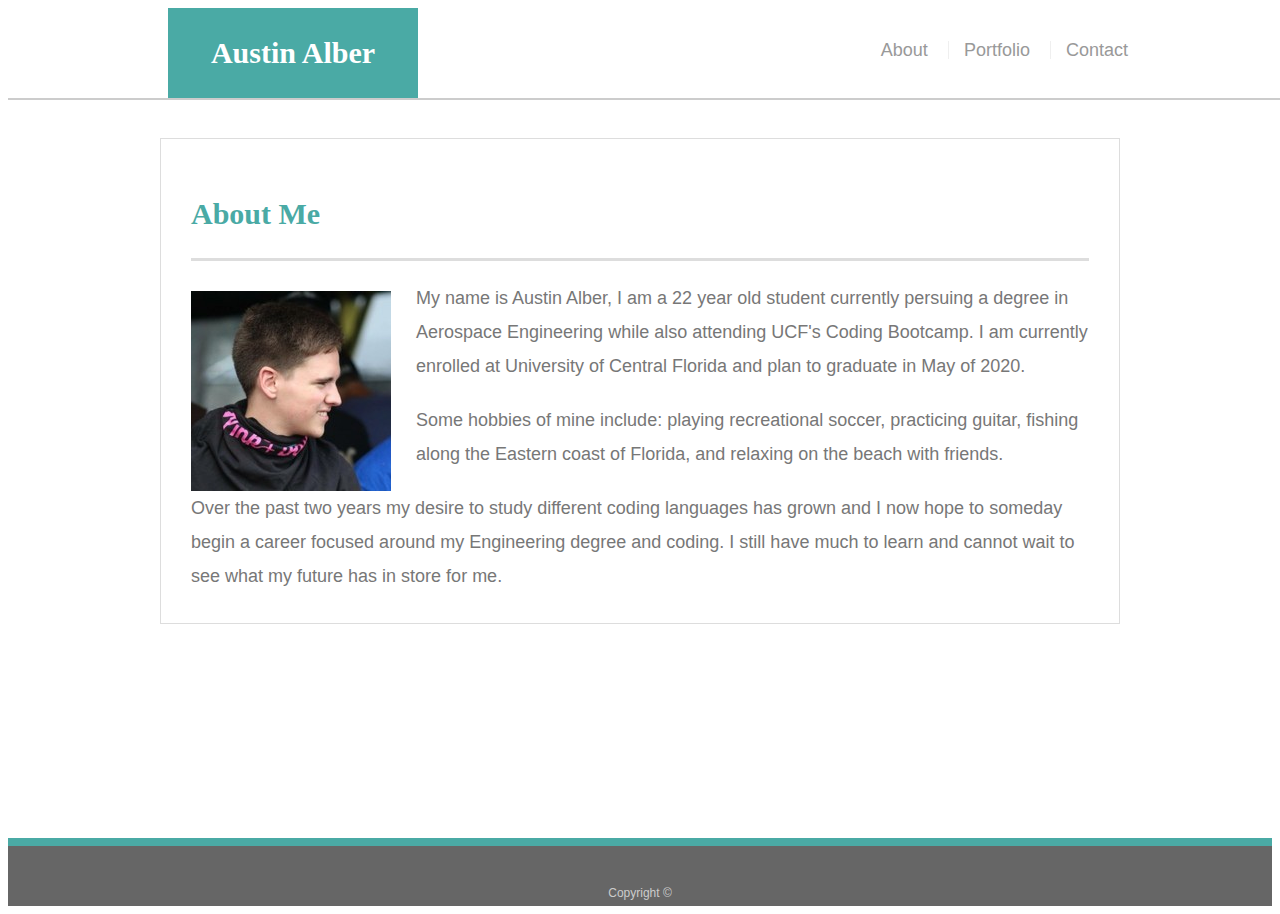
==== index.html @ 4f6f2afc "Added files from original portfolio. Prior to any changes" ====
<!doctype html>
<html lang="en-us">

<head>
  <meta charset="UTF-8">
  <title>About | Austin Alber</title>
  <link rel="stylesheet" type="text/css" href="assets/css/style.css">
</head>

<body>

  <header id="masthead">
    <div class="container">
      <a href="index.html" id="logo">Austin Alber</a>
      <nav>
        <a href="index.html">About</a>
        <a href="portfolio.html">Portfolio</a>
        <a href="contact.html">Contact</a>
      </nav>
    </div>
  </header>

  <div id="main-container" class="container">
    <section class="main-section">
      <h1>About Me</h1>

      <img src="assets/images/austin.jpg" class="auth-image" alt="Austin Alber">

      <p>My name is Austin Alber, I am a 22 year old student currently persuing a degree in Aerospace Engineering while also attending UCF's Coding Bootcamp. I am currently enrolled at University of Central Florida and plan to graduate in May of 2020.</p>

      <p>Some hobbies of mine include: playing recreational soccer, practicing guitar, fishing along the Eastern coast of Florida, and relaxing on the beach with friends.</p>

      <p>Over the past two years my desire to study different coding languages has grown and I now hope to someday begin a career focused around my Engineering degree and coding. I still have much to learn and cannot wait to see what my future has in store for me.</p>

    </section>

  </div>

  <footer>
    <div class="container">
      Copyright &copy; 
    </div>
  </footer>
</body>

</html>
---- assets/css/style.css ----
body {
    font-family: Arial, "Helvetica Neue", Helvetica, sans-serif;
    font-size: 18px;
    line-height: 34px;
    color: #777777;
    background: url("../images/concrete_seamless.png");
  }
  
  * {
    box-sizing: border-box;
  }
  
  /* general */
  
  .container {
    width: 100%;
    max-width: 960px;
    margin: 0 auto;
    clear: both;
  }
  
  h1,
  h2,
  h3,
  p {
    margin-bottom: 20px;
  }
  
  p:last-child {
    margin-bottom: 0;
  }
  
  h1,
  h2,
  h3 {
    font-family: Georgia, Times, "Times New Roman", serif;
    font-weight: 700;
    color: #4aaaa5;
  }
  
  h1 {
    padding-bottom: 20px;
    font-size: 30px;
    line-height: 49px;
    border-bottom: 3px solid #dddddd;
  }
  
  h2,
  h3 {
    font-size: 22px;
  }
  
  /* header */
  
  #masthead {
    position: fixed;
    z-index: 99;
    width: 100%;
    margin: 0 0 30px;
    overflow: auto;
    color: #ffffff;
    background: #ffffff;
    border-bottom: 2px solid #cccccc;
  }
  
  #logo {
    float: left;
    width: 250px;
    height: 90px;
    font-family: Georgia, Times, "Times New Roman", serif;
    font-size: 30px;
    font-weight: 700;
    line-height: 90px;
    color: #ffffff;
    text-align: center;
    text-decoration: none;
    background: #4aaaa5;
  }
  
  nav {
    float: right;
    margin-top: 25px;
  }
  
  nav a {
    display: inline-block;
    padding-left: 15px;
    margin-left: 15px;
    line-height: 18px;
    color: #999;
    text-decoration: none;
    border-left: 1px solid #efefef;
  }
  
  nav a:first-child {
    border-left: 0 none;
  }
  
  /* footer */
  
  footer {
    padding: 30px 0;
    clear: both;
    font-size: 12px;
    color: #ffffff;
    color: #cccccc;
    text-align: center;
    background: #666666;
    border-top: 8px solid #4aaaa5;
    height: 50px;
  }
  
  h3, h2 {
    padding-bottom: 20px;
    margin-bottom: 15px;
    line-height: 22px;
    border-bottom: 2px solid #eeeeee;
  }
  
  /* main */
  
  #main-container {
    padding-top: 130px;
    min-height: calc(100vh - 70px);
  }
  
  .main-section {
    float: left;
    width: 100%;
    max-width: 960px;
    padding: 30px;
    margin: 0 0 40px;
    background: #ffffff;
    border: 1px solid #dddddd;
  }
  
  /* portfolio page */
  
  .work {
    position: relative;
    float: left;
    width: 274px;
    margin: 20px 0 25px;
    overflow: auto;
  }
  
  .work:nth-child(even) {
    margin-right: 40px;
  }
  
  .work img {
    width: 100%;
    border: 0 none;
    opacity: 0.8;
  }
  
  .work h3 {
    position: absolute;
    bottom: 20px;
    width: 100%;
    padding: 15px;
    margin-bottom: 0;
    font-weight: 300;
    line-height: 30px;
    color: #ffffff;
    text-align: center;
    background: #4aaaa5;
    border-bottom: 0;
  }
  
  .auth-image {
    float: left;
    width: 200px;
    height: auto;
    margin-top: 10px;
    margin-right: 25px;
  }
  
  /* contact page */
  
  #contact-form ul {
    margin-bottom: 20px;
  }
  
  #contact-form li {
    margin-bottom: 10px;
  }
  
  label,
  input[type=text],
  input[type=email],
  textarea {
    display: block;
    width: 100%;
  }
  
  input[type=text],
  input[type=email],
  textarea {
    height: 35px;
    padding: 0 10px;
    font-size: 14px;
    border: 1px solid #dddddd;
  }
  
  textarea {
    height: 200px;
  }
  
  input[type=submit] {
    padding: 10px 30px;
    font-size: 18px;
    color: #ffffff;
    cursor: pointer;
    background: #4aaaa5;
    border: 0 none;
  }
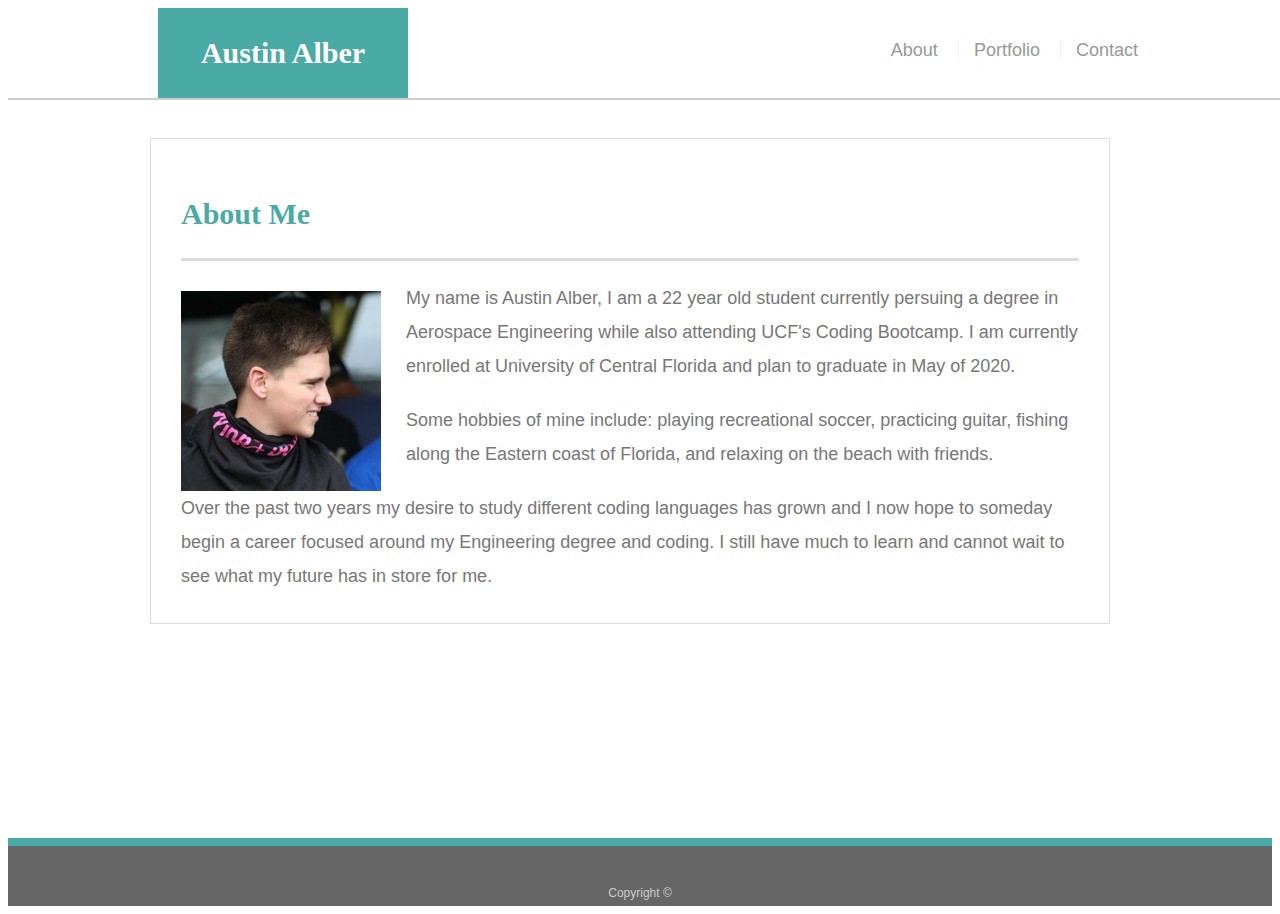
==== commit e9dab782: "Added responsive media to different window sizes." ====
--- a/index.html
+++ b/index.html
@@ -20,7 +20,7 @@
     </div>
   </header>
 
-  <div id="main-container" class="container">
+  <div id="main-container" class="body-container">
     <section class="main-section">
       <h1>About Me</h1>
 
@@ -37,7 +37,7 @@
   </div>
 
   <footer>
-    <div class="container">
+    <div class="footer-container">
       Copyright &copy; 
     </div>
   </footer>
--- a/assets/css/style.css
+++ b/assets/css/style.css
@@ -14,7 +14,28 @@
   
   .container {
     width: 100%;
-    max-width: 960px;
+    max-width: 980px;
+    margin: 0 auto;
+    clear: both;
+  }
+
+  .list-container {
+    width: 100%;
+    max-width: 980px;
+    margin: 0 auto;
+    clear: both;
+  }
+
+  .body-container {
+    width: 100%;
+    max-width: 980px;
+    margin: 0 auto;
+    clear: both;
+  }
+
+  .footer-container {
+    width: 100%;
+    max-width: 980px;
     margin: 0 auto;
     clear: both;
   }
@@ -152,6 +173,8 @@
     width: 100%;
     border: 0 none;
     opacity: 0.8;
+    height: 200px;
+    width: 274x;
   }
   
   .work h3 {
@@ -215,4 +238,153 @@
     background: #4aaaa5;
     border: 0 none;
   }
-  +
+  /* On screens that are 980px or less */
+
+
+@media screen and (max-width: 980px) {
+  body {
+    width: 100%;
+    margin: 0px auto;
+    background-color: aqua;
+  }
+
+  .container {
+    /* text-align: left; */
+    /* float: right; */
+    padding-left: 45px;
+    padding-right: 30px;
+    margin-right: 30px;
+  }
+
+  .body-container {
+    text-align: left;
+    max-width: 640px;
+    float: left;
+    padding-left: 45px;
+    padding-bottom: 500px;
+  }
+
+  .main-section {
+    max-width: 680px;
+  }
+
+  .footer-container {
+    text-align: center;
+  }
+
+  .work {
+    width: 45%;
+  }
+}
+
+
+
+/* On screens that are 768px or less */
+@media screen and (max-width: 768px) {
+  body {
+    width:100%;
+    margin:0px auto;
+    background-color: yellow;
+  }
+
+  .container {
+    /* text-align: left; */
+    /* float: right; */
+    padding-left: 15px;
+    padding-right: 15px;
+    /* margin-right: 15px; */
+  }
+
+  .body-container {
+    /* text-align: left; */
+    /* max-width: 768px; */
+    max-width: 100%;
+    /* height:1000px; */
+    /* float: none; */
+    /* padding-bottom: 100px; */
+    margin-bottom: 500px;
+    padding: 15px;
+  }
+
+  .main-section {
+    max-width: 100%;
+    margin-right: 15px;
+  }
+
+  .footer-container {
+    text-align: center;
+  }
+}
+
+/* On screens that are 640px or less*/
+@media screen and (max-width: 640px) {
+  body {
+    width:100%;
+    /* margin:0px auto; */
+    background-color: pink;
+  }
+
+  .container {
+    width: 100%;
+    padding: 0px;
+    position: static;
+  }
+
+  nav {
+    float: none;
+    padding: 20px;
+    margin-top: 0px;
+    text-align: center;
+    padding-top: 50px;
+  }
+
+  nav a {
+    margin-top: 20px;
+    vertical-align: middle;
+  }
+
+  .body-container {
+    /* text-align: left; */
+    max-width: 100%;
+    /* height:1000px; */
+    padding-bottom: 100px;
+    /* padding: 15px; */
+    /* align-content: center; */
+  }
+
+  .main-section {
+    /* position: relative; */
+    max-width: 640px;
+    padding: 15px;
+    margin-top: 35px;
+  }
+
+  .footer-container {
+    /* text-align: center; */
+    vertical-align: middle;
+  }
+
+  .work {
+    /* text-align: center; */
+    width: 100%;
+    height: auto;
+  }
+
+  .auth-image {
+    width: 100%;
+    /* float: center; */
+  }
+
+  .list-container {
+    display: grid;
+    max-width: 100%;
+    padding: 15px;
+  }
+
+  #logo {
+      /* position: static; */
+      width: 100%;
+      /* float: center; */
+  }
+} 